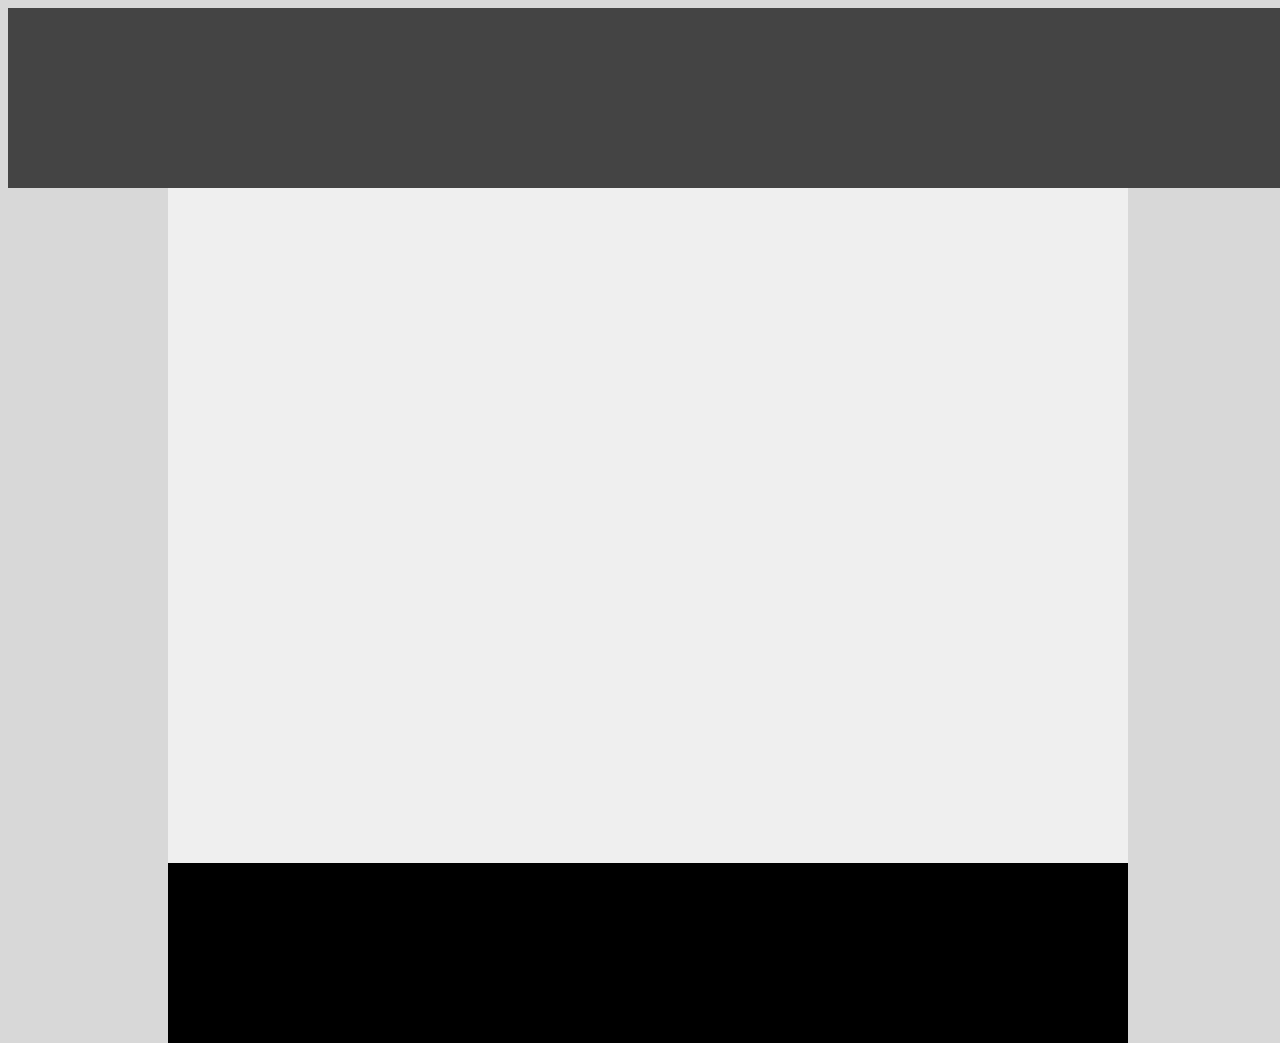
==== first/index.html @ a9b0fa5e "html-layout" ====
<!-- Put your HTML HERE, make sure to connect your index.css sheet -->
<!DOCTYPE html>
<html lang="en">
<head>
    <meta charset="UTF-8">
    <meta name="viewport" content="width=device-width, initial-scale=1.0">
    <title>First Layout</title>
    <link rel="stylesheet" href="index.css">


</head>
<body>
    <div class='header'></div>
    <div class='main-content'></div>
    <div class='footer'></div>
</body>
</html>
---- first/index.css ----
body {
    background-color: #D8D8D8;
    width: 100%;
    height: 100vh;
  }
  
  .header {
    width: 100%;
    height: 20vh;
    background-color: #444444;
  }
  
  .main-content {
    background-color: #EFEFEF;
    margin: 0 auto;
    width: 75%;
    height: 75vh;
  }

  .footer {
      background-color: black;
      margin: 0 auto;
      width: 75%;
      height: 20vh;
  }
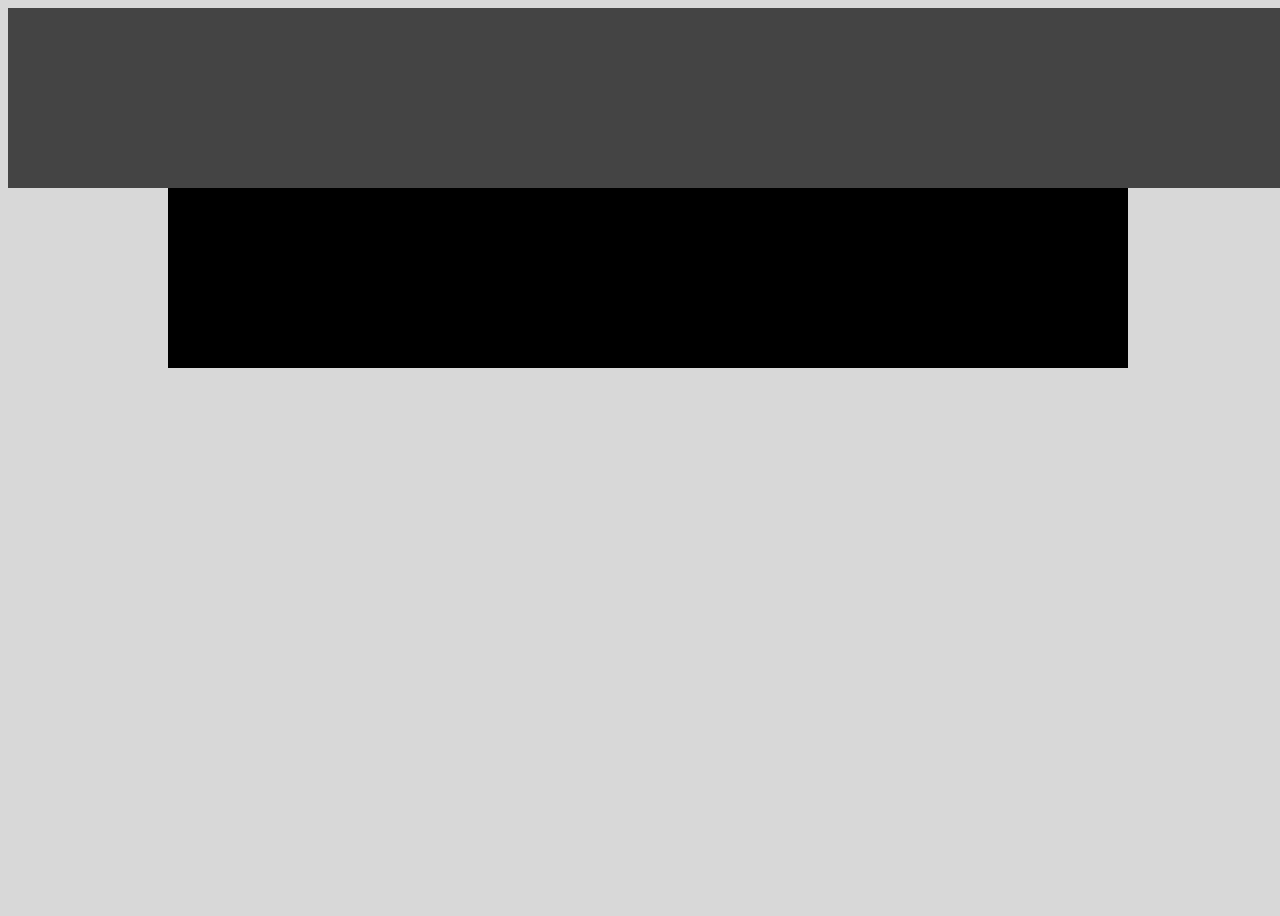
==== commit eaa4d9ac: "Second Commit." ====
--- a/first/index.html
+++ b/first/index.html
@@ -11,7 +11,7 @@
 </head>
 <body>
     <div class='header'></div>
-    <div class='main-content'></div>
+    <div class='main'></div>
     <div class='footer'></div>
 </body>
 </html>